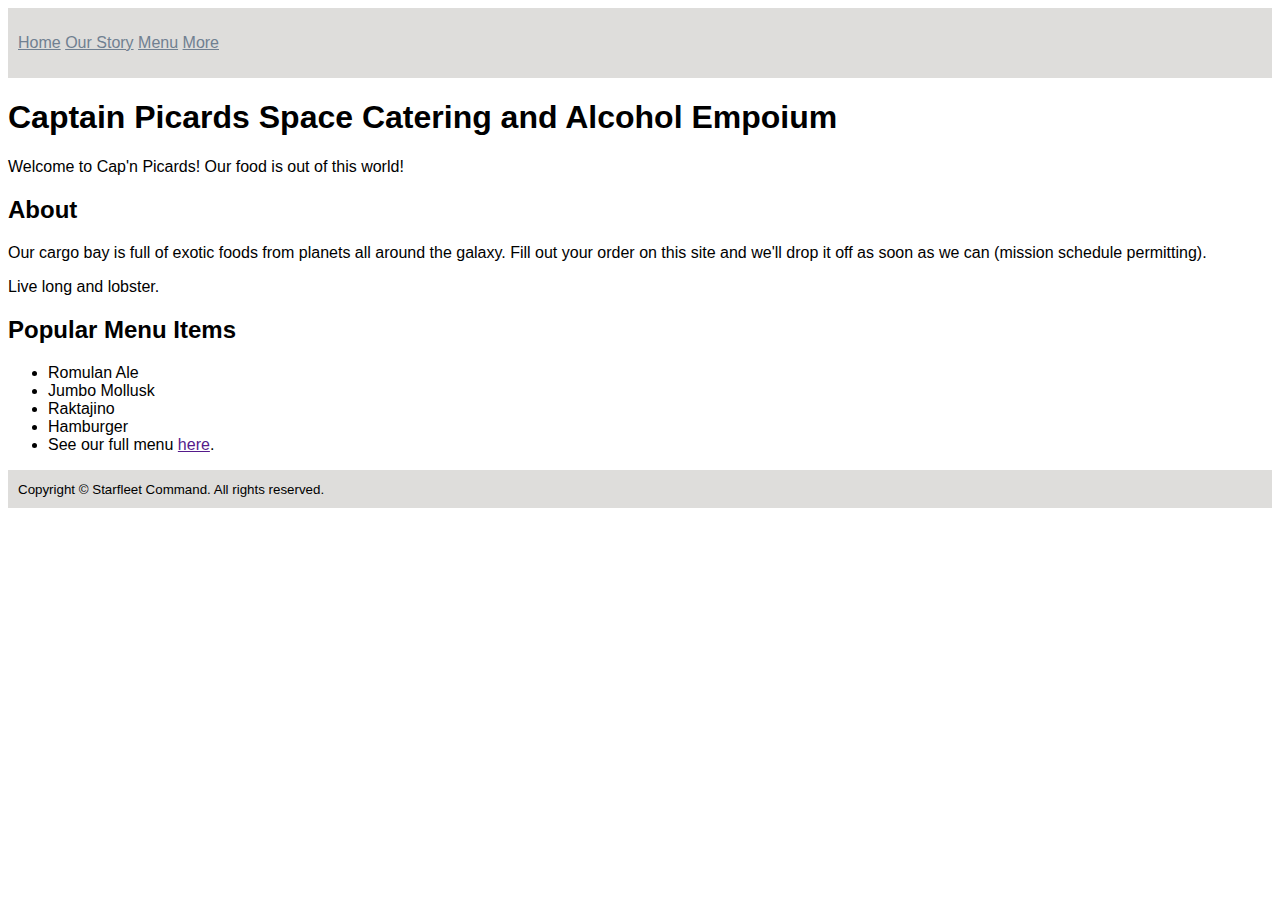
==== index.html @ b4ea8c38 "file name changed to index.html" ====
<!DOCTYPE html>
<html>
<head>
    <title></title>
    <link rel="stylesheet" type="text/css" href="style.css">
</head>
<body>
<header>
    <nav>
        <ul id="outer-nav">
            <li>
                <a href="/home">Home</a>
            </li>
            <li>
                <a href="/about">Our Story</a>
            </li>
          <li>
                <a href="/about">Menu</a>
            </li>
            <li>
                <a href="#">More</a>
                <ul class="dropdown">
                    <li>
                        <a href="/contact">Contact</a>
                    </li>
                </ul>
            </li>
        </ul>
    </nav>
</header>
<main>
    <article>
        <section>
            <h1>Captain Picards Space Catering and Alcohol Empoium</h1>
            <p>Welcome to Cap'n Picards! Our food is out of this world!</p>
        </section>
        <section>
            <h2>About</h2>
            <p>Our cargo bay is full of exotic foods from planets all around the galaxy. Fill out your order on this site and we'll drop it off as soon as we can (mission schedule permitting).</p>
            <p>Live long and lobster.</p>
        </section>
        <section>
            <h2>Popular Menu Items</h2>
            <ul>
                <li>Romulan Ale</li>
                <li>Jumbo Mollusk</li>
                <li>Raktajino</li>
                <li>Hamburger</li>
                <li>See our full menu <a href="">here</a>.
                </li>
            </ul>
        </section>
    </article>
</main>
<footer>
    <small>Copyright &copy; Starfleet Command. All rights reserved.</small>
</footer>
</body>
</html>
---- style.css ----
body {
	font-family: Helvetica, Arial;
}
header,
footer {
	background-color: #DEDDDB;
	padding: 10px;
}

main {
	background-image: url("bg8.jpg");
}

nav a  {
	color: #708091;
	padding:0px;
}
nav li  {
	list-style-type: none;
	display: inline-block;
}
nav ul {
	padding:0px;
}
h2 ~ p {
	font-size: 16px;
}
ul.dropdown {
	display: none;
}
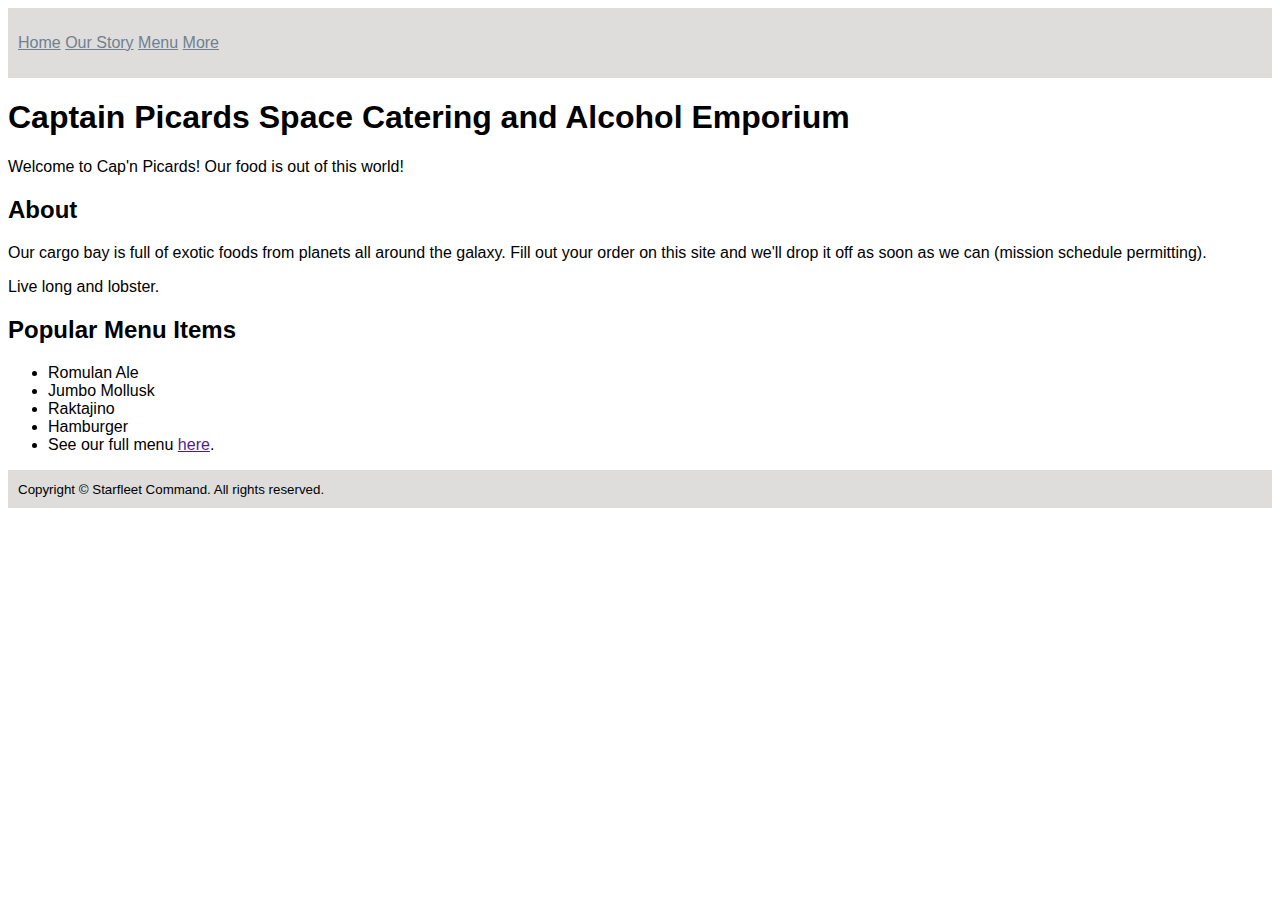
==== commit 5ce3d76d: "made requested changes to homework" ====
--- a/index.html
+++ b/index.html
@@ -14,7 +14,7 @@
             <li>
                 <a href="/about">Our Story</a>
             </li>
-          <li>
+            <li>
                 <a href="/about">Menu</a>
             </li>
             <li>
@@ -31,7 +31,7 @@
 <main>
     <article>
         <section>
-            <h1>Captain Picards Space Catering and Alcohol Empoium</h1>
+            <h1>Captain Picards Space Catering and Alcohol Emporium</h1>
             <p>Welcome to Cap'n Picards! Our food is out of this world!</p>
         </section>
         <section>
--- a/style.css
+++ b/style.css
@@ -15,16 +15,16 @@
 	color: #708091;
 	padding:0px;
 }
-nav li  {
+#outer-nav > li {
 	list-style-type: none;
 	display: inline-block;
 }
 nav ul {
 	padding:0px;
 }
-h2 ~ p {
+h2 + p {
 	font-size: 16px;
 }
 ul.dropdown {
 	display: none;
-}+}
